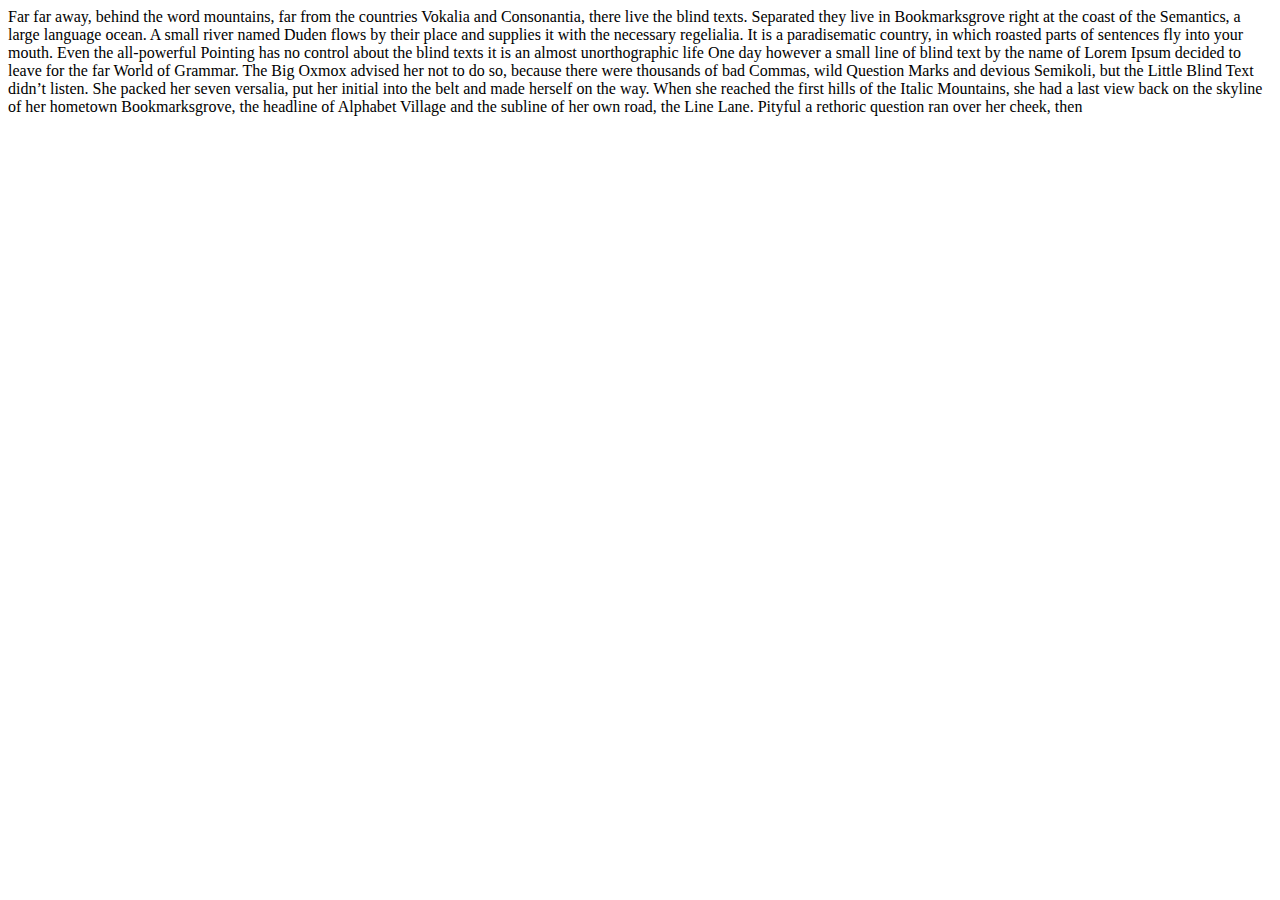
==== Zadania/2. Formatowanie tekstu/index.html @ 35e799e1 "Merge remote-tracking branch 'origin/master'" ====
<!DOCTYPE html>
<html lang="en">
<head>
    <meta charset="UTF-8">
    <title>Zadanie 2</title>
</head>
<body>

Far far away, behind the word mountains, far from the countries Vokalia and
Consonantia, there live the blind texts. Separated they live in Bookmarksgrove right
at the coast of the Semantics, a large language ocean. A small river named Duden flows by
their place and supplies it with the necessary regelialia.

It is a paradisematic country, in which roasted parts of sentences fly into your mouth. Even the
all-powerful Pointing has no control about the blind texts it is an almost unorthographic life One day
however a small line of blind text by the name of Lorem Ipsum decided to leave for the far World of Grammar.

The Big Oxmox advised her not to do so, because there were thousands of bad Commas, wild Question Marks
and devious Semikoli, but the Little Blind Text didn’t listen. She packed her seven versalia, put her initial
into the belt and made herself on the way. When she reached the first hills of the Italic Mountains, she
had a last view back on the skyline of her hometown Bookmarksgrove, the headline of Alphabet Village and
the subline of her own road, the Line Lane. Pityful a rethoric question ran over her cheek, then

</body>
</html>
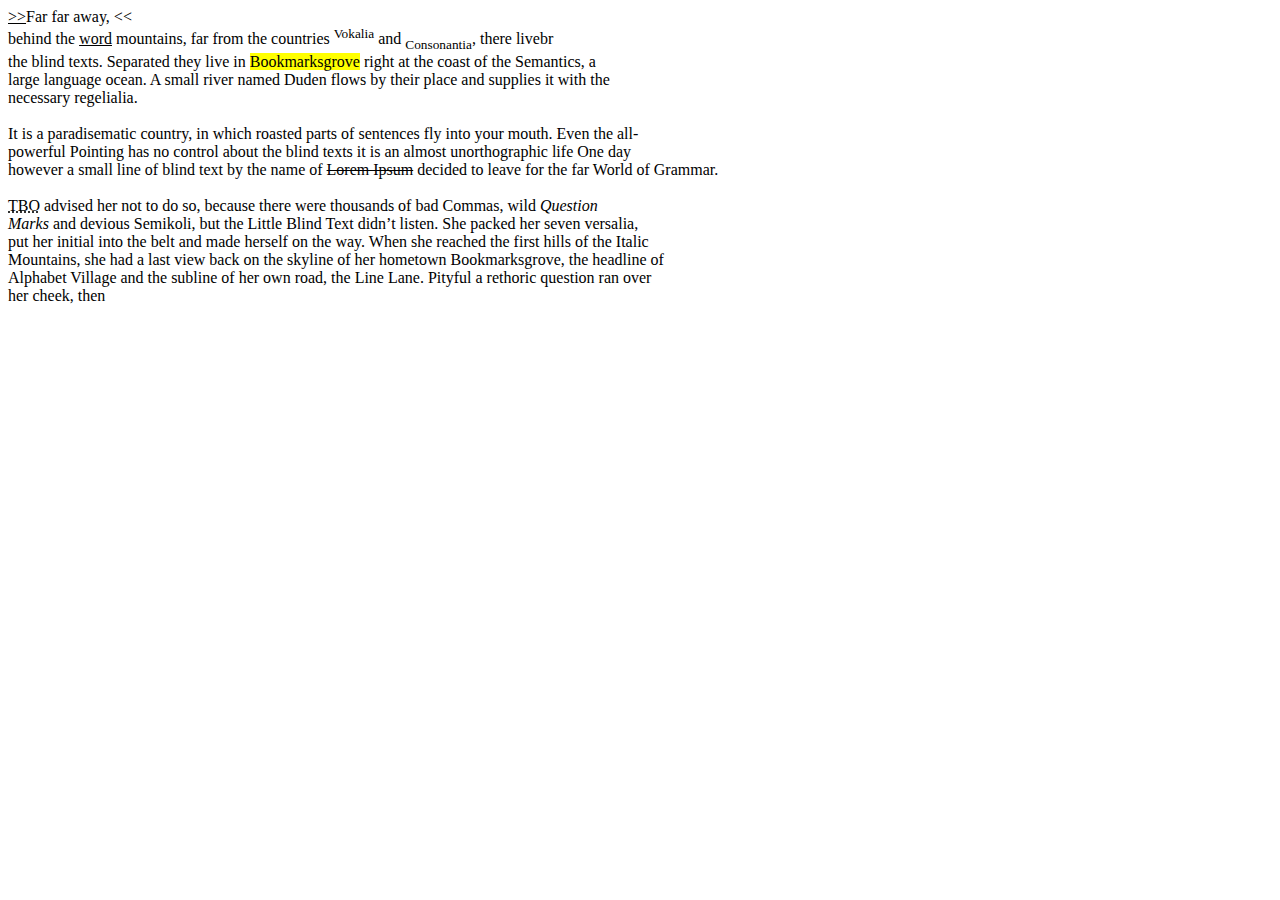
==== commit 2c8df08e: "html zad1" ====
--- a/Zadania/2. Formatowanie tekstu/index.html
+++ b/Zadania/2. Formatowanie tekstu/index.html
@@ -6,20 +6,21 @@
 </head>
 <body>
 
-Far far away, behind the word mountains, far from the countries Vokalia and
-Consonantia, there live the blind texts. Separated they live in Bookmarksgrove right
-at the coast of the Semantics, a large language ocean. A small river named Duden flows by
-their place and supplies it with the necessary regelialia.
-
+<ins>>></ins>Far far away, <iins><<</iins><br> behind the <u>word</u> mountains, far from the countries <sup>Vokalia</sup> and
+<sub>Consonantia</sub>, there livebr <br> the blind texts. Separated they live in <mark>Bookmarksgrove</mark> right
+at the coast of the Semantics, a <br> large language ocean. A small river named Duden flows by
+their place and supplies it with the <br>necessary regelialia. <br>
+<br>
 It is a paradisematic country, in which roasted parts of sentences fly into your mouth. Even the
-all-powerful Pointing has no control about the blind texts it is an almost unorthographic life One day
-however a small line of blind text by the name of Lorem Ipsum decided to leave for the far World of Grammar.
-
-The Big Oxmox advised her not to do so, because there were thousands of bad Commas, wild Question Marks
-and devious Semikoli, but the Little Blind Text didn’t listen. She packed her seven versalia, put her initial
-into the belt and made herself on the way. When she reached the first hills of the Italic Mountains, she
-had a last view back on the skyline of her hometown Bookmarksgrove, the headline of Alphabet Village and
-the subline of her own road, the Line Lane. Pityful a rethoric question ran over her cheek, then
+all-<br>powerful Pointing has no control about the blind texts it is an almost unorthographic life One day <br>
+however a small line of blind text by the name of <s>Lorem Ipsum</s> decided to leave for the far World of Grammar. <br>
+<br>
+<abbr title="The Big Oxmox ">TBO</abbr> advised her not to do so, because there were thousands of bad Commas, wild <i>Question
+    <br>Marks</i>
+and devious Semikoli, but the Little Blind Text didn’t listen. She packed her seven versalia, <br>put her initial
+into the belt and made herself on the way. When she reached the first hills of the Italic <br>Mountains, she
+had a last view back on the skyline of her hometown Bookmarksgrove, the headline of <br>Alphabet Village and
+the subline of her own road, the Line Lane. Pityful a rethoric question ran over <br>her cheek, then
 
 </body>
 </html>